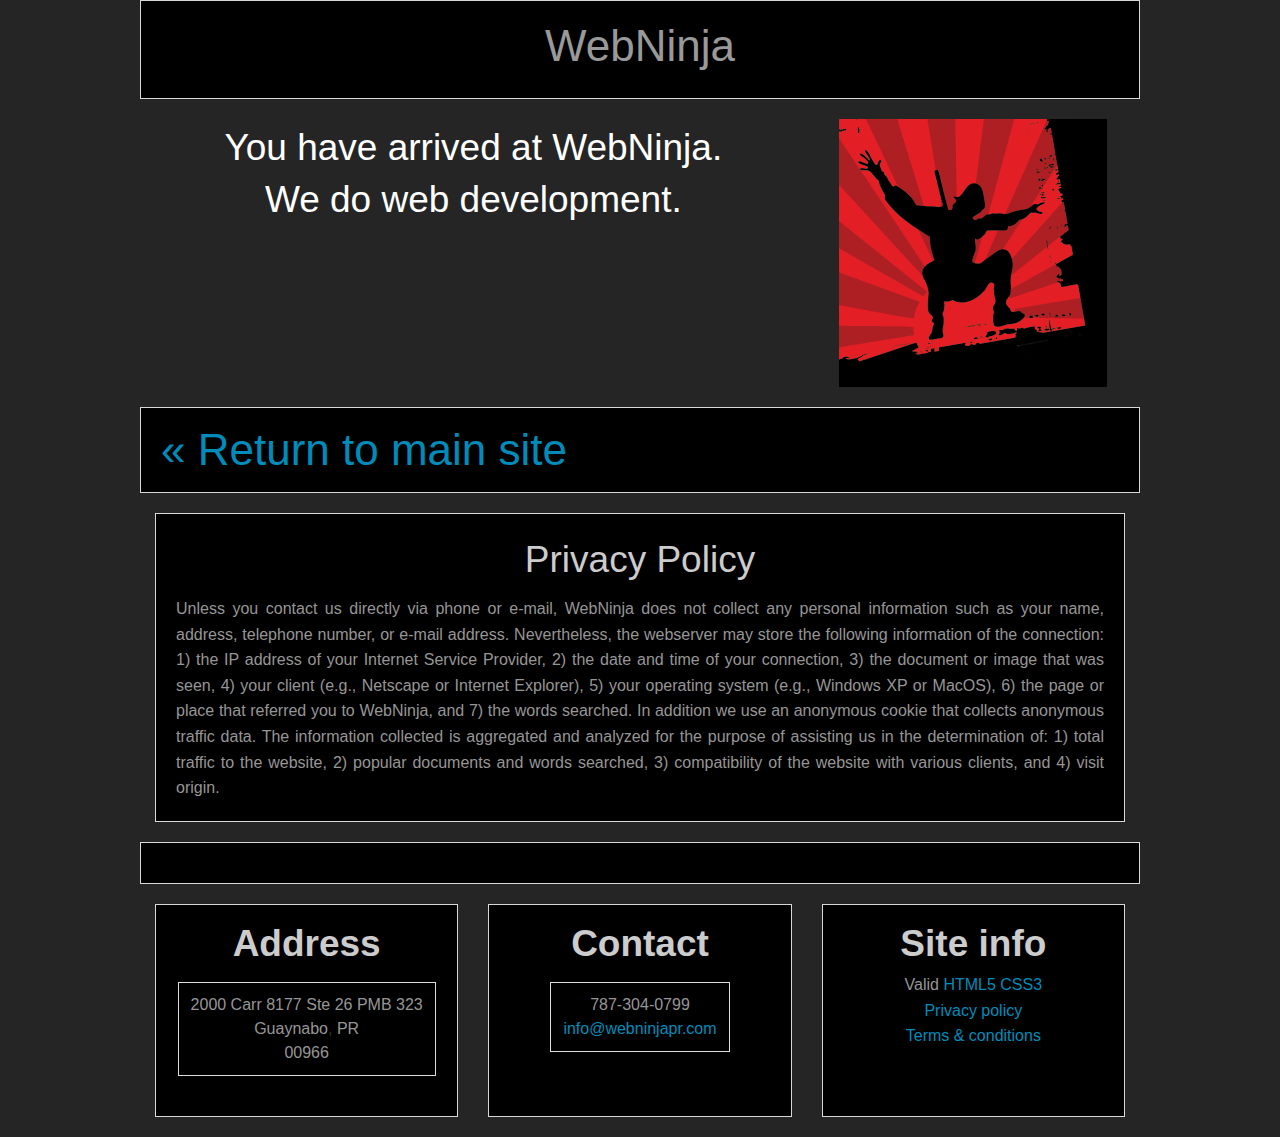
==== privacy.html @ 302e3813 "Initial Commit" ====
<!doctype html>
<!--[if IE 9]><html class="lt-ie10" lang="en"><![endif]-->
<html class="no-js" lang="en">
  <head>
    <meta charset="utf-8" />
    <meta name="viewport" content="width=device-width, initial-scale=1.0" />
    <title>WebNinja | Privacy Policy</title>

    <link rel="stylesheet" href="css/normalize.css" />
    <link rel="stylesheet" href="css/foundation.css" />
    <link rel="stylesheet" href="css/webninja.css" />
    <script src="js/vendor/modernizr.js"></script>
      	<script type="text/javascript">

  var _gaq = _gaq || [];
  _gaq.push(['_setAccount', 'UA-938033-4']);
  _gaq.push(['_setDomainName', '.webninjapr.com']);
  _gaq.push(['_trackPageview']);

  (function() {
    var ga = document.createElement('script'); ga.type = 'text/javascript'; ga.async = true;
    ga.src = ('https:' == document.location.protocol ? 'https://ssl' : 'http://www') + '.google-analytics.com/ga.js';
    var s = document.getElementsByTagName('script')[0]; s.parentNode.insertBefore(ga, s);
  })();

	</script>
  </head>
  <body>
    
    <div class="row panel">
      <div class="column">
        <h1 class="text-center">WebNinja</h1>
      </div>
    </div>
    
    <div id="top" class="row">
      <div class="medium-6 large-8 column">
        <h2 class="text-center">
          You have arrived at WebNinja.<br />
          We do web development.<br />
        </h2>
      </div>
      <div class="medium-6 large-4 column">
        <p class="text-center">
          <img src="img/ninja.gif" />
        </p>
      </div>
    </div>
    
    <div class="row" data-equalizer>
      <div class="column panel">
        <h1><a href="index.html">&laquo; Return to main site</a></h1>
      </div>
      <div class="medium-12 large-12 column">
        <div class="panel" data-equalizer-watch>
        <h2 class="subheader text-center">Privacy Policy</h2>
        <p class="text-justify">Unless you contact us directly via phone or e-mail, 
					WebNinja does not collect any personal information such
					as your name, address, telephone number, or e-mail 
					address. Nevertheless, the webserver may store the 			
					following information of the connection: 
					1) the IP address of your Internet Service Provider, 
					2) the date and time of your connection, 
					3) the document or image that was seen, 
					4) your client (e.g., Netscape or Internet Explorer), 
					5) your operating system (e.g., Windows XP or MacOS), 
					6) the page or place that referred you to WebNinja, and 
					7) the words searched. 
					In addition we use an anonymous cookie 
					that collects anonymous traffic data. The information 
					collected is aggregated and analyzed for the purpose of 
					assisting us in the determination of: 
					1) total traffic to the website, 
					2) popular documents and words searched, 
					3) compatibility of the website with various clients, and 		
					4) visit origin.</p>
         </div>
      </div>
    </div>
       
    <div class="row" data-equalizer>
      <div class="column panel">
        <h1></h1>
      </div>
      <div class="medium-4 large-4 column">
        <div class="panel text-center" data-equalizer-watch>
        <h2 class="text-center"><strong>Address</strong></h2>
        <p>
          <div class="vcard text-center">
            <span class="street-address">2000 Carr 8177</span>
            <span class="street-address">Ste 26 PMB 323</span><br />
            <span class="locality">Guaynabo</span>, <span class="state">PR</span><br />
            <span class="zip">00966</span>
          </div>
        </p>
        </div>
      </div>
      <div class="medium-4 large-4 column">
        <div class="panel text-center" data-equalizer-watch>
        <h2><strong>Contact</strong></h2>
          <p>
          <div class="vcard">
            <span class="tel">787-304-0799</span> <br />
            <span class="email"><a href="mailto:info@webninjapr.com" title="Contact Us">info@webninjapr.com</a></span>
          </div>
          </p>
        </div>
      </div>
      <div class="medium-4 large-4 column">
        <div class="panel text-center" data-equalizer-watch>
        <h2><strong>Site info</strong></h2>
        <p>
        Valid <a href="http://validator.w3.org/check?uri=referer" title="HTML5 Validator - opens in new window" target="_blank">HTML5</a> <a href="http://jigsaw.w3.org/css-validator/check/referer?profile=css3" title="CSS3 Validator - opens in new window" target="_blank">CSS3</a><br /> 
        <a href="privacy.html">Privacy policy</a><br />
        <a href="terms.html">Terms & conditions</a><br />
        </p>
        </div>
      </div>
    </div>
    
    <script src="js/vendor/jquery.js"></script>
    <script src="js/foundation.min.js"></script>
    <script>
      $(document).foundation();
    </script>
  </body>
</html>
---- css/webninja.css ----
body {
	background-color: #252525
}

h2 {
	color: #FFF
}
.panel {
	background: #000
}

.panel h1 {
	color: #999
}

.panel h2 {
	color: #cccccc
}

.panel p, .panel span, .panel li {
	color: #969696
}
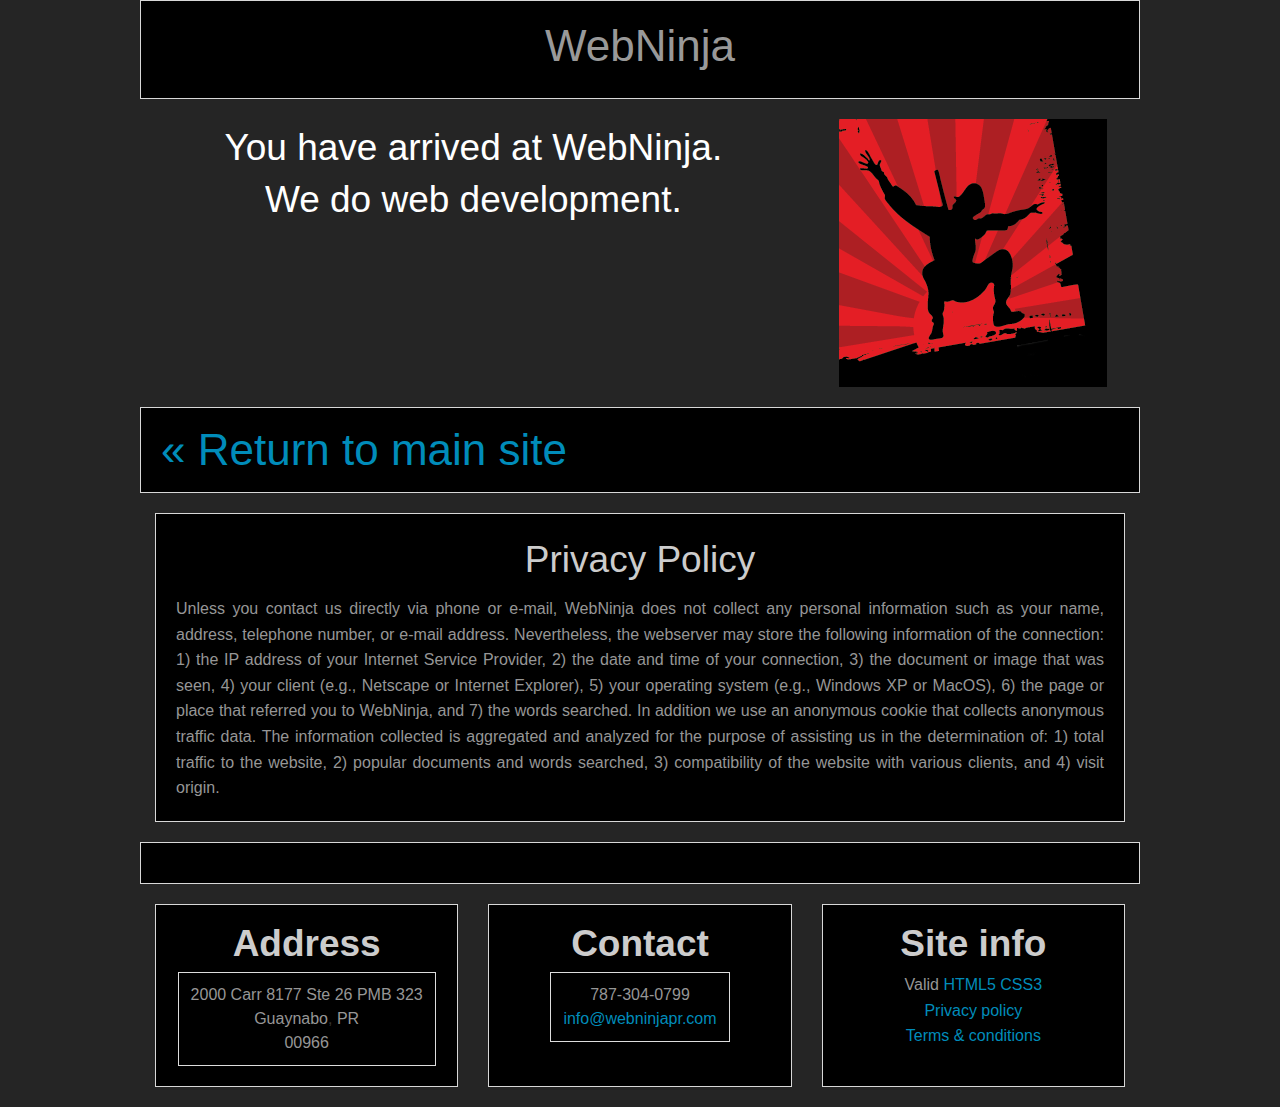
==== commit afee9446: "Fixed html5 syntax errors" ====
--- a/privacy.html
+++ b/privacy.html
@@ -42,7 +42,7 @@
       </div>
       <div class="medium-6 large-4 column">
         <p class="text-center">
-          <img src="img/ninja.gif" />
+          <img src="img/ninja.gif" alt="WebNinja Logo" >
         </p>
       </div>
     </div>
@@ -85,25 +85,25 @@
       <div class="medium-4 large-4 column">
         <div class="panel text-center" data-equalizer-watch>
         <h2 class="text-center"><strong>Address</strong></h2>
-        <p>
+
           <div class="vcard text-center">
             <span class="street-address">2000 Carr 8177</span>
             <span class="street-address">Ste 26 PMB 323</span><br />
             <span class="locality">Guaynabo</span>, <span class="state">PR</span><br />
             <span class="zip">00966</span>
           </div>
-        </p>
+
         </div>
       </div>
       <div class="medium-4 large-4 column">
         <div class="panel text-center" data-equalizer-watch>
         <h2><strong>Contact</strong></h2>
-          <p>
+
           <div class="vcard">
             <span class="tel">787-304-0799</span> <br />
             <span class="email"><a href="mailto:info@webninjapr.com" title="Contact Us">info@webninjapr.com</a></span>
           </div>
-          </p>
+
         </div>
       </div>
       <div class="medium-4 large-4 column">
